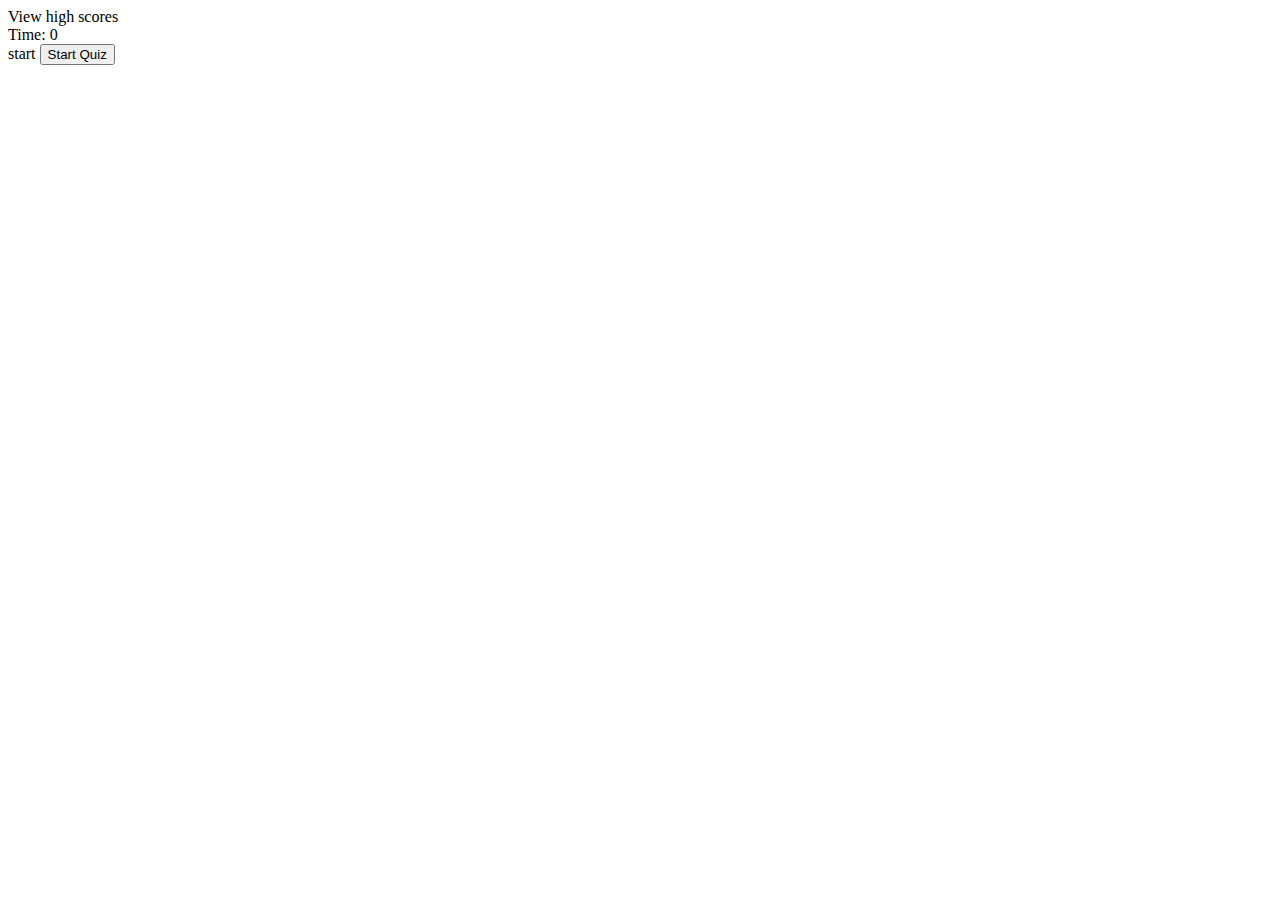
==== index.html @ c0775ed8 "added comments and structure skeleton" ====
<!DOCTYPE html>
<html lang="en">
<head>
    <meta charset="UTF-8">
    <meta name="viewport" content="width=device-width, initial-scale=1.0">
    <meta http-equiv="X-UA-Compatible" content="ie=edge">
    <title>Dynamic JavaScript Quiz</title>
    <link rel="stylesheet" href="./assets/css/styles.css">
</head>
    <body>
        <!-- header -->
        <header class="header">
            <div class="highscore" id="highscore">View high scores</div>
            <div class="counter" id="timer">Time: 0</div>
        </header>
        <!-- Into do quiz -->
        <div class="intro" id="intro">
            start
            <button>Start Quiz</button>
        </div>
        
        <!-- quiz -->
        <div class="start-quiz hidden" id="quiz">
            Questions
        </div>

        <!-- results -->
        <div class="results hidden" id="results">
            Results
        </div>


        <script src="/assets/js/script.js"></script>
    </body>
</html>
---- assets/css/styles.css ----
.hidden {
    display: none;
}
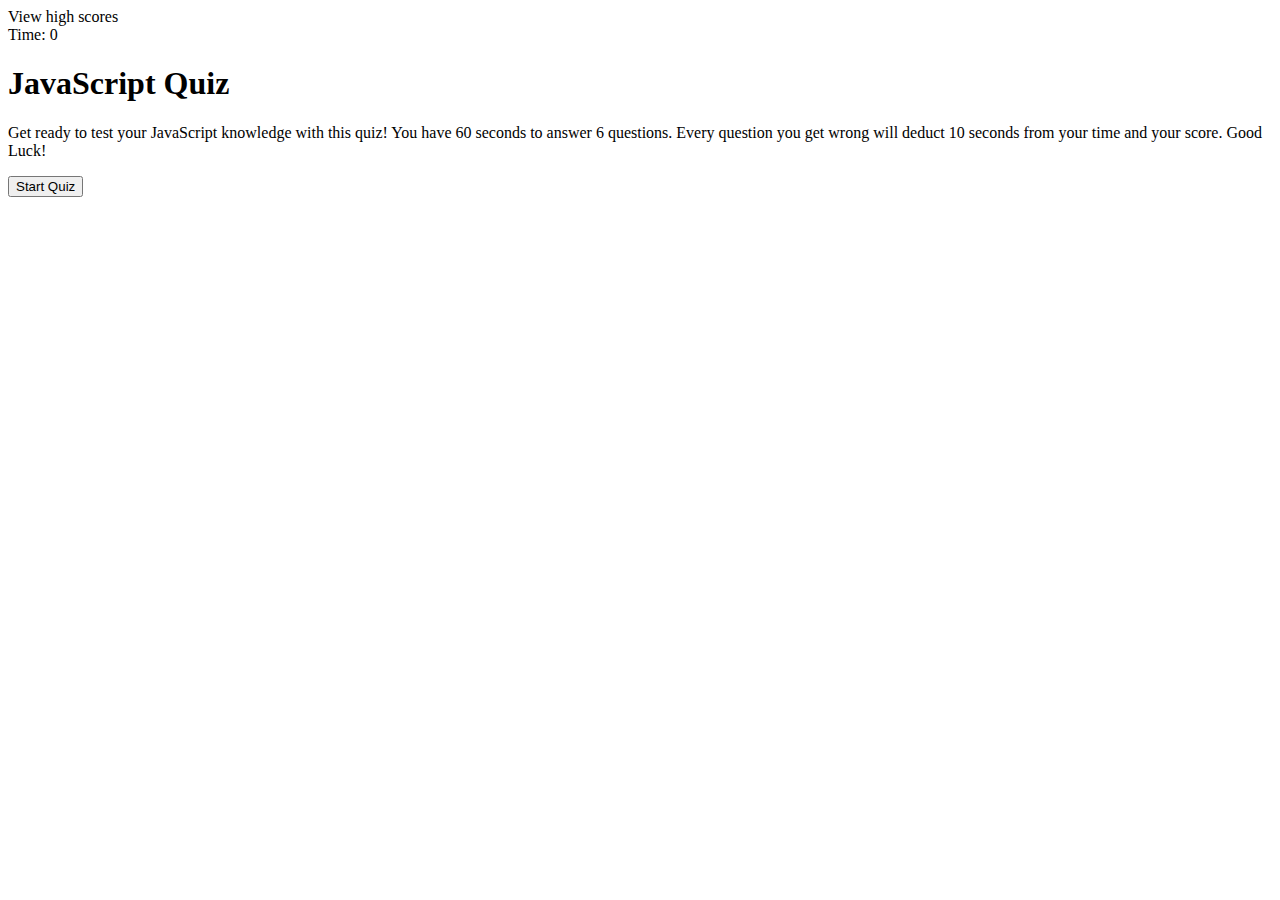
==== commit ba0112f0: "Update index.html" ====
--- a/index.html
+++ b/index.html
@@ -15,8 +15,9 @@
         </header>
         <!-- Into do quiz -->
         <div class="intro" id="intro">
-            start
-            <button>Start Quiz</button>
+            <h1>JavaScript Quiz</h1>
+            <p>Get ready to test your JavaScript knowledge with this quiz! You have 60 seconds to answer 6 questions. Every question you get wrong will deduct 10 seconds from your time and your score. Good Luck!</p>
+            <button id="start-btn" class="btn">Start Quiz</button>
         </div>
         
         <!-- quiz -->
@@ -32,4 +33,4 @@
 
         <script src="/assets/js/script.js"></script>
     </body>
-</html>+</html>
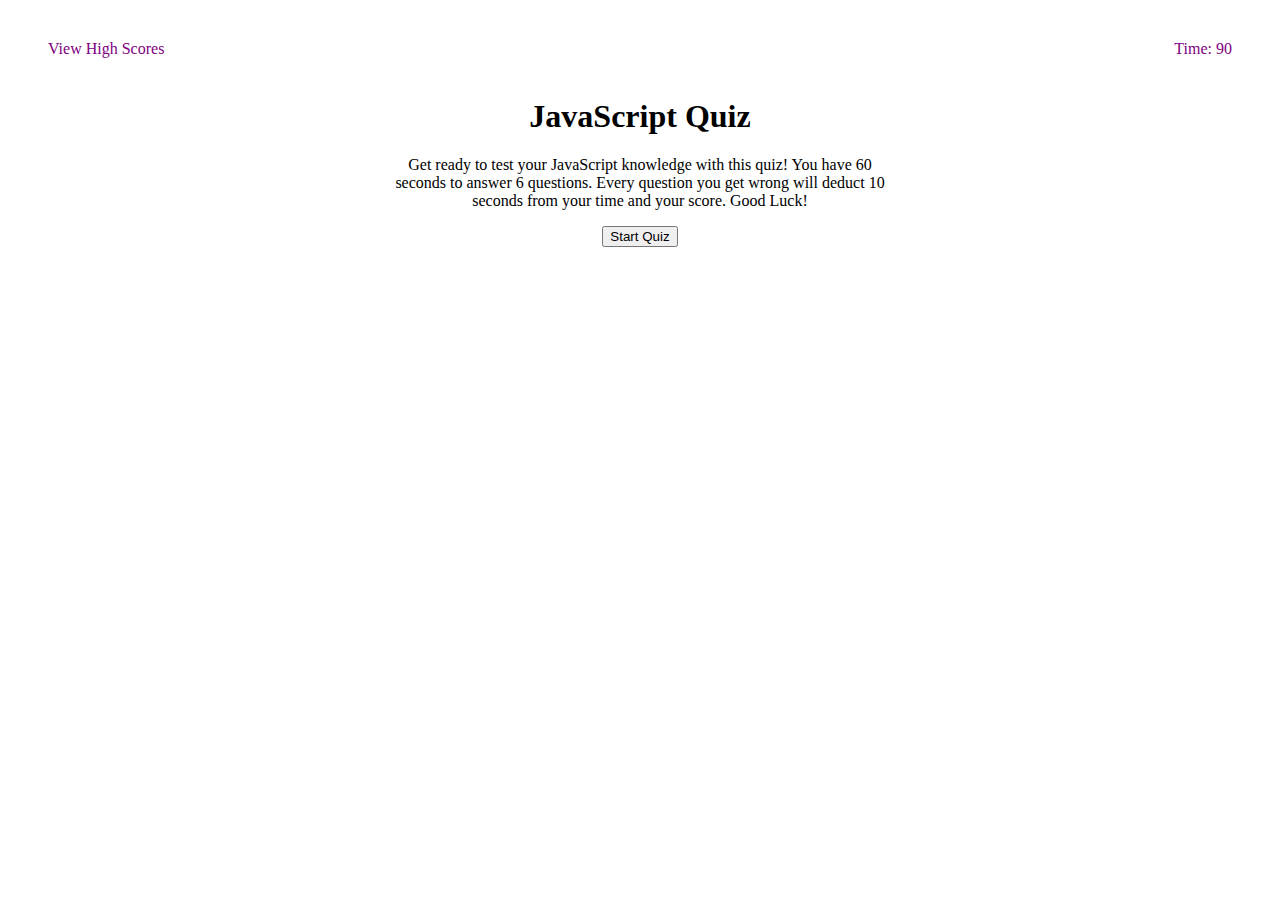
==== commit 03741b60: "added questions" ====
--- a/index.html
+++ b/index.html
@@ -10,27 +10,40 @@
     <body>
         <!-- header -->
         <header class="header">
-            <div class="highscore" id="highscore">View high scores</div>
-            <div class="counter" id="timer">Time: 0</div>
+            <div class="highscore" id="highscore">View High Scores</div>
+            <div class="counter" id="timer">Time: 90</div>
         </header>
         <!-- Into do quiz -->
-        <div class="intro" id="intro">
+        <div class="intro container" id="intro">
             <h1>JavaScript Quiz</h1>
             <p>Get ready to test your JavaScript knowledge with this quiz! You have 60 seconds to answer 6 questions. Every question you get wrong will deduct 10 seconds from your time and your score. Good Luck!</p>
             <button id="start-btn" class="btn">Start Quiz</button>
         </div>
         
         <!-- quiz -->
-        <div class="start-quiz hidden" id="quiz">
-            Questions
+        <div class="start-quiz container hidden" id="quiz">
+            <h3 id="questions">Questions</h3>
+            <ul id="answers">
+                <li class="answerChoice">A. </li>
+                <li class="answerChoice">B. </li>
+                <li class="answerChoice">C. </li>
+                <li class="answerChoice">D. </li>
+            </ul>
+            <p class="feedback"></p>
         </div>
 
         <!-- results -->
-        <div class="results hidden" id="results">
-            Results
+        <div class="results container hidden" id="results">
+            <h2>Your Results!</h2>
+            <p id="quizScore"></p>
+            <form class="score-form" di="upload-score">
+                <label for="score">Your Name</label>
+                <input type="text" id="name">
+                <button type="button" class="submitBtn">Submit Your Score</button>
+            </form>
         </div>
 
 
-        <script src="/assets/js/script.js"></script>
+        <script src="./assets/js/script.js"></script>
     </body>
 </html>
--- a/assets/css/styles.css
+++ b/assets/css/styles.css
@@ -1,3 +1,18 @@
 .hidden {
     display: none;
+}
+.header {
+    color: purple;
+    display: flex;
+    justify-content: space-between;
+    margin: 40px;
+}
+.container {
+    width: 500px;
+    margin: auto;
+    text-align: center;
+}
+div ul li {
+    list-style: none;
+    text-align: left;
 }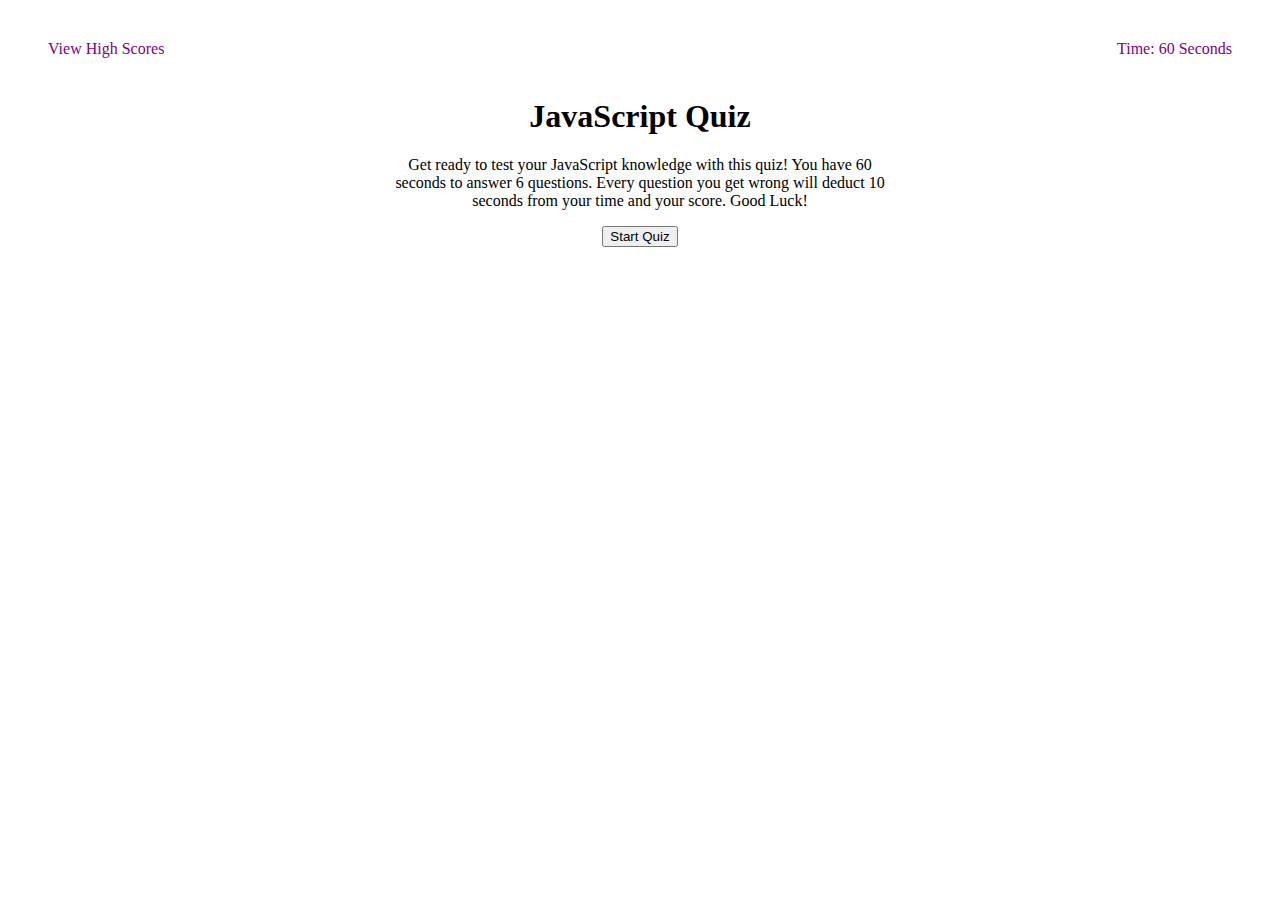
==== commit 10162e69: "can submit single score to local storage" ====
--- a/index.html
+++ b/index.html
@@ -11,7 +11,7 @@
         <!-- header -->
         <header class="header">
             <div class="highscore" id="highscore">View High Scores</div>
-            <div class="counter" id="timer">Time: 90</div>
+            <div class="counter" id="timer">Time: 60 Seconds</div>
         </header>
         <!-- Into do quiz -->
         <div class="intro container" id="intro">
@@ -39,7 +39,7 @@
             <form class="score-form" di="upload-score">
                 <label for="score">Your Name</label>
                 <input type="text" id="name">
-                <button type="button" class="submitBtn">Submit Your Score</button>
+                <button type="button" id="submitBtn">Submit Your Score</button>
             </form>
         </div>
 
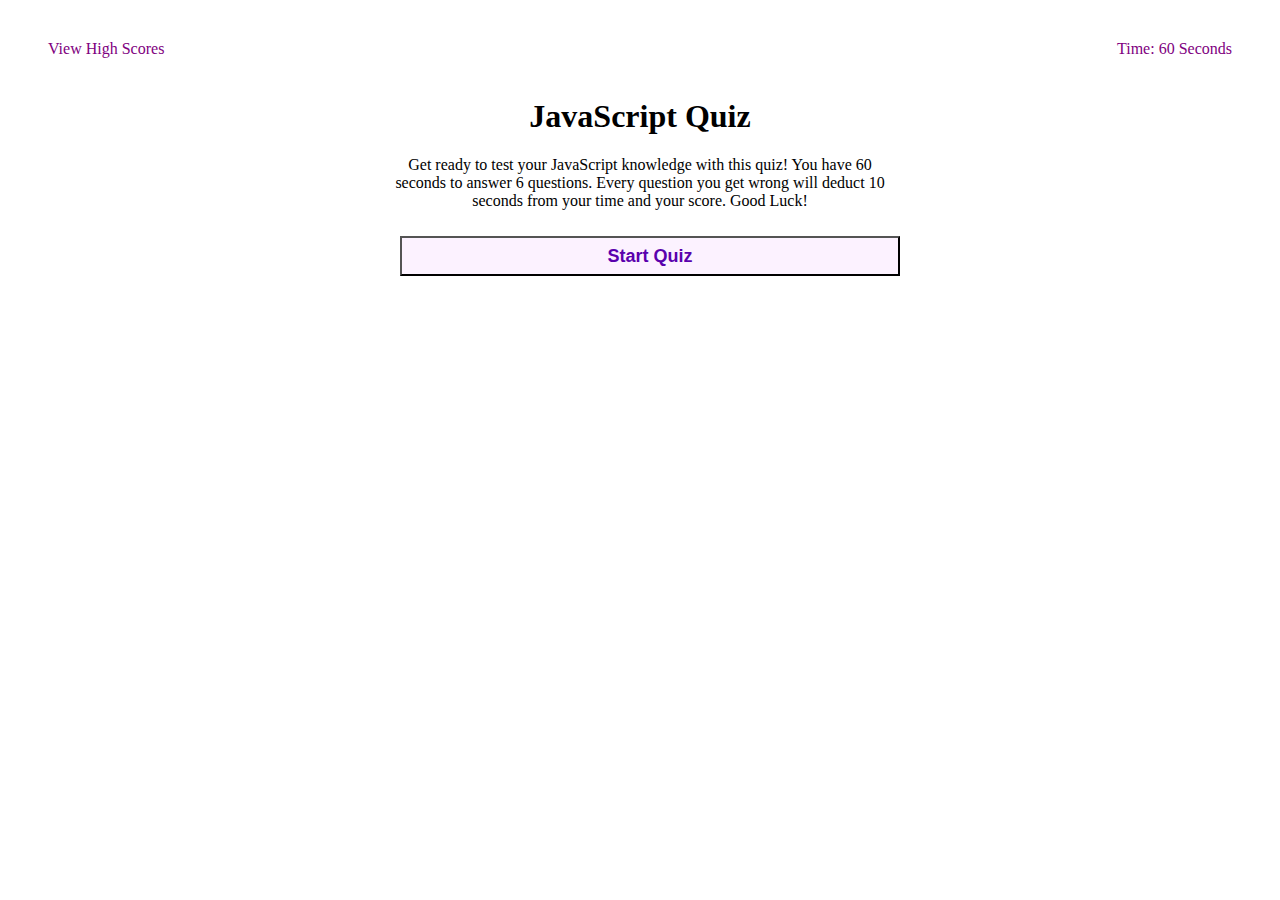
==== commit d2f86a1e: "added some styles" ====
--- a/index.html
+++ b/index.html
@@ -23,12 +23,7 @@
         <!-- quiz -->
         <div class="start-quiz container hidden" id="quiz">
             <h3 id="questions">Questions</h3>
-            <ul id="answers">
-                <li class="answerChoice">A. </li>
-                <li class="answerChoice">B. </li>
-                <li class="answerChoice">C. </li>
-                <li class="answerChoice">D. </li>
-            </ul>
+            <ul id="answers"></ul>
             <p class="feedback"></p>
         </div>
 
--- a/assets/css/styles.css
+++ b/assets/css/styles.css
@@ -15,4 +15,14 @@
 div ul li {
     list-style: none;
     text-align: left;
+}
+
+button {
+    color: rgb(90, 1, 173);
+    background-color: rgb(252, 242, 255);
+    font-weight: bold;
+    font-size: large;
+    width: 100%;
+    height: 40px;
+    margin: 10px;
 }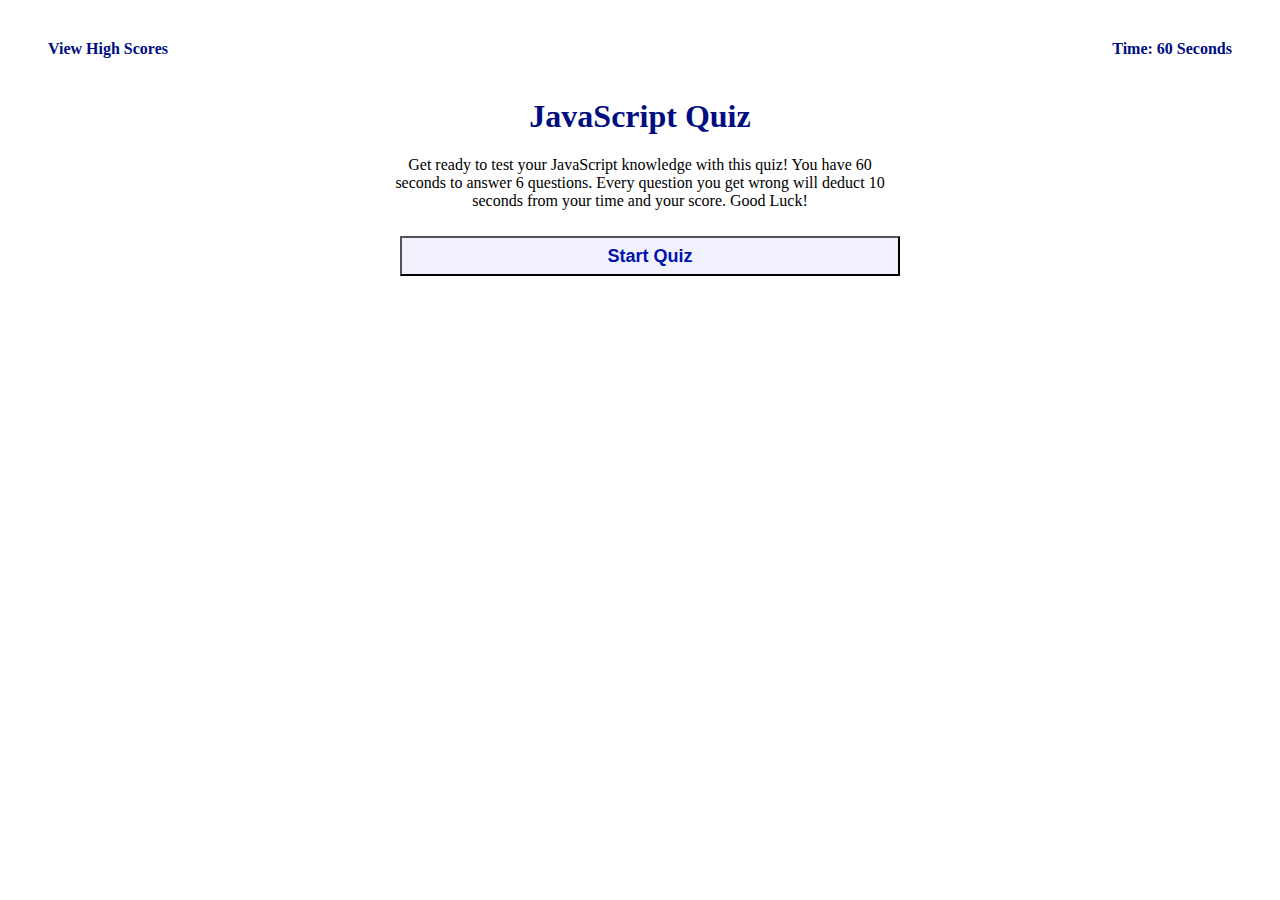
==== commit 5f5f7b32: "added more color to styles" ====
--- a/index.html
+++ b/index.html
@@ -38,6 +38,9 @@
             </form>
         </div>
 
+        <!-- High Scores -->
+        
+
 
         <script src="./assets/js/script.js"></script>
     </body>
--- a/assets/css/styles.css
+++ b/assets/css/styles.css
@@ -1,16 +1,23 @@
-.hidden {
-    display: none;
-}
 .header {
-    color: purple;
+    color: rgb(0, 13, 128);
     display: flex;
     justify-content: space-between;
     margin: 40px;
+}
+header div {
+    font-weight: bold;
+}
+
+.hidden {
+    display: none;
 }
 .container {
     width: 500px;
     margin: auto;
     text-align: center;
+}
+h1 {
+    color: rgb(0, 13, 128);
 }
 div ul li {
     list-style: none;
@@ -18,8 +25,8 @@
 }
 
 button {
-    color: rgb(90, 1, 173);
-    background-color: rgb(252, 242, 255);
+    color: rgb(1, 18, 173);
+    background-color: rgb(242, 242, 255);
     font-weight: bold;
     font-size: large;
     width: 100%;
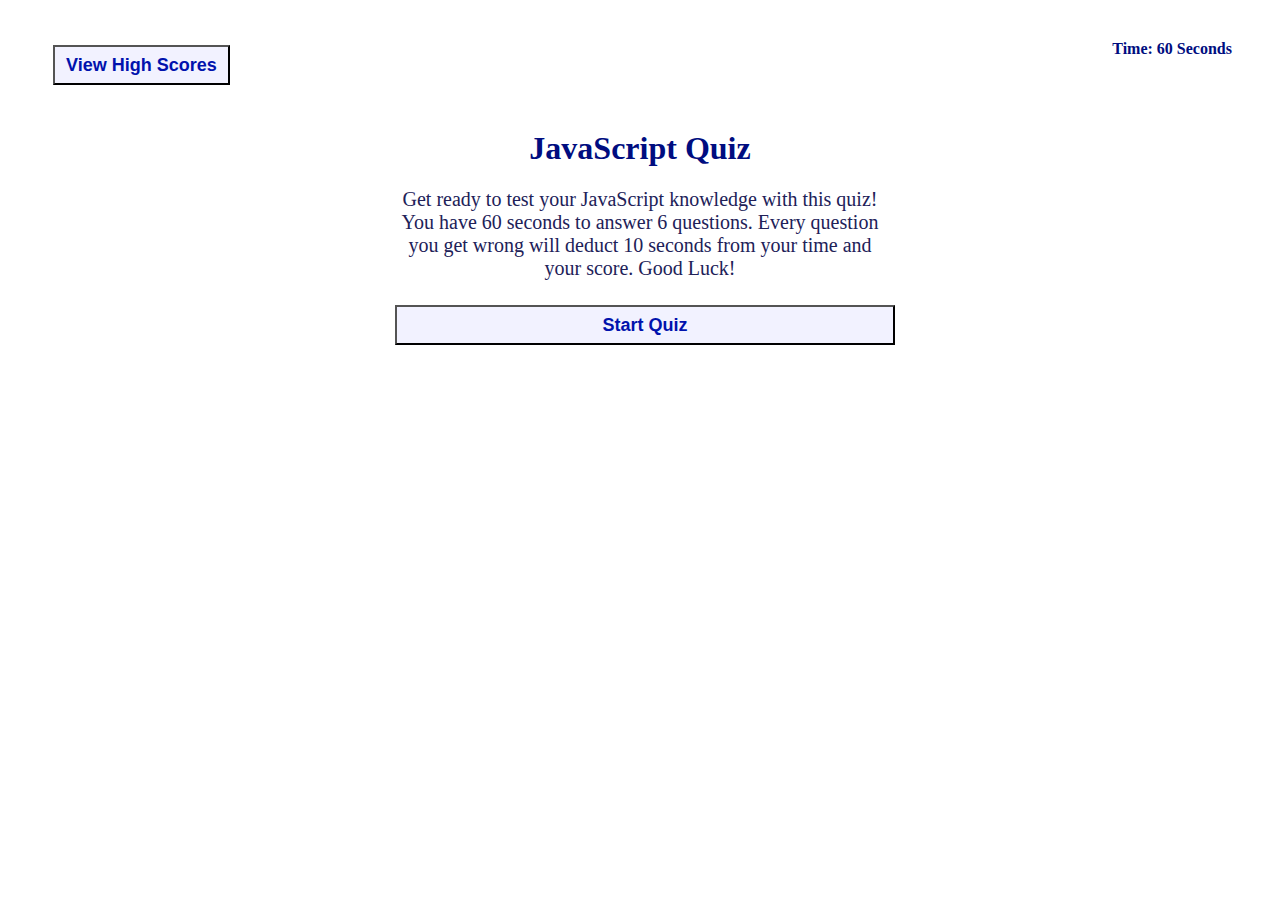
==== commit d3e5dc31: "added readme images" ====
--- a/index.html
+++ b/index.html
@@ -10,7 +10,9 @@
     <body>
         <!-- header -->
         <header class="header">
-            <div class="highscore" id="highscore">View High Scores</div>
+            <div class="highscore" id="highscore">
+                <button id="view-high-score">View High Scores</button>
+            </div>
             <div class="counter" id="timer">Time: 60 Seconds</div>
         </header>
         <!-- Into do quiz -->
@@ -22,8 +24,8 @@
         
         <!-- quiz -->
         <div class="start-quiz container hidden" id="quiz">
-            <h3 id="questions">Questions</h3>
-            <ul id="answers"></ul>
+            <h3 id="questions" class="qStyle">Questions</h3>
+            <p id="answers"></p>
             <p class="feedback"></p>
         </div>
 
@@ -31,7 +33,7 @@
         <div class="results container hidden" id="results">
             <h2>Your Results!</h2>
             <p id="quizScore"></p>
-            <form class="score-form" di="upload-score">
+            <form class="score-form" id="upload-score">
                 <label for="score">Your Name</label>
                 <input type="text" id="name">
                 <button type="button" id="submitBtn">Submit Your Score</button>
@@ -39,7 +41,10 @@
         </div>
 
         <!-- High Scores -->
-        
+        <div class="topScore container hidden" id="topScore">
+            <h2>Top Scores!</h2>
+            <p id="highScore"></p>
+        </div>
 
 
         <script src="./assets/js/script.js"></script>
--- a/assets/css/styles.css
+++ b/assets/css/styles.css
@@ -1,8 +1,11 @@
+
+
 .header {
     color: rgb(0, 13, 128);
     display: flex;
     justify-content: space-between;
     margin: 40px;
+    border-bottom: 3px;
 }
 header div {
     font-weight: bold;
@@ -19,6 +22,11 @@
 h1 {
     color: rgb(0, 13, 128);
 }
+
+h2 {
+    color: rgb(0, 13, 128); 
+}
+
 div ul li {
     list-style: none;
     text-align: left;
@@ -31,5 +39,23 @@
     font-size: large;
     width: 100%;
     height: 40px;
-    margin: 10px;
+    margin: 5px;
+}
+
+div p {
+    color: rgb(33, 33, 88);
+    font-weight: light;
+    font-size: 20px;
+}
+
+h3 {
+    color: rgb(33, 33, 88);
+    font-weight: light;
+    font-size: 20px;
+}
+
+.feedback {
+    color: rgb(107, 107, 206);
+    font-size: 20px;
+    font-weight: light;
 }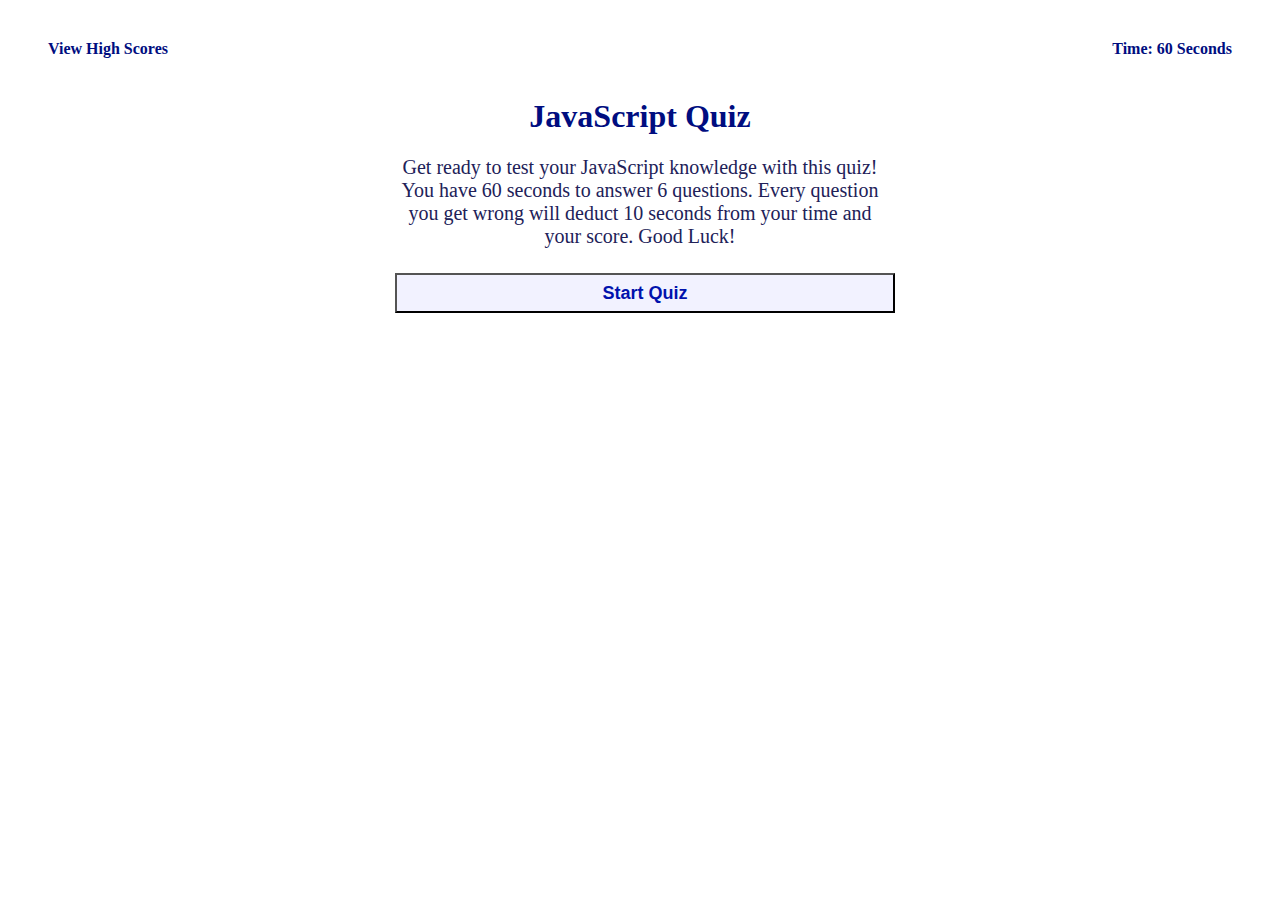
==== commit ff594e16: "added high scores page" ====
--- a/index.html
+++ b/index.html
@@ -11,7 +11,7 @@
         <!-- header -->
         <header class="header">
             <div class="highscore" id="highscore">
-                <button id="view-high-score">View High Scores</button>
+                <a href="./topscore.html">View High Scores</a>
             </div>
             <div class="counter" id="timer">Time: 60 Seconds</div>
         </header>
@@ -19,7 +19,7 @@
         <div class="intro container" id="intro">
             <h1>JavaScript Quiz</h1>
             <p>Get ready to test your JavaScript knowledge with this quiz! You have 60 seconds to answer 6 questions. Every question you get wrong will deduct 10 seconds from your time and your score. Good Luck!</p>
-            <button id="start-btn" class="btn">Start Quiz</button>
+            <button type="button" id="start-btn" class="btn">Start Quiz</button>
         </div>
         
         <!-- quiz -->
@@ -40,11 +40,7 @@
             </form>
         </div>
 
-        <!-- High Scores -->
-        <div class="topScore container hidden" id="topScore">
-            <h2>Top Scores!</h2>
-            <p id="highScore"></p>
-        </div>
+       
 
 
         <script src="./assets/js/script.js"></script>
--- a/assets/css/styles.css
+++ b/assets/css/styles.css
@@ -9,6 +9,11 @@
 }
 header div {
     font-weight: bold;
+}
+
+header div a {
+    text-decoration: none;
+    color: rgb(0, 13, 128);
 }
 
 .hidden {
